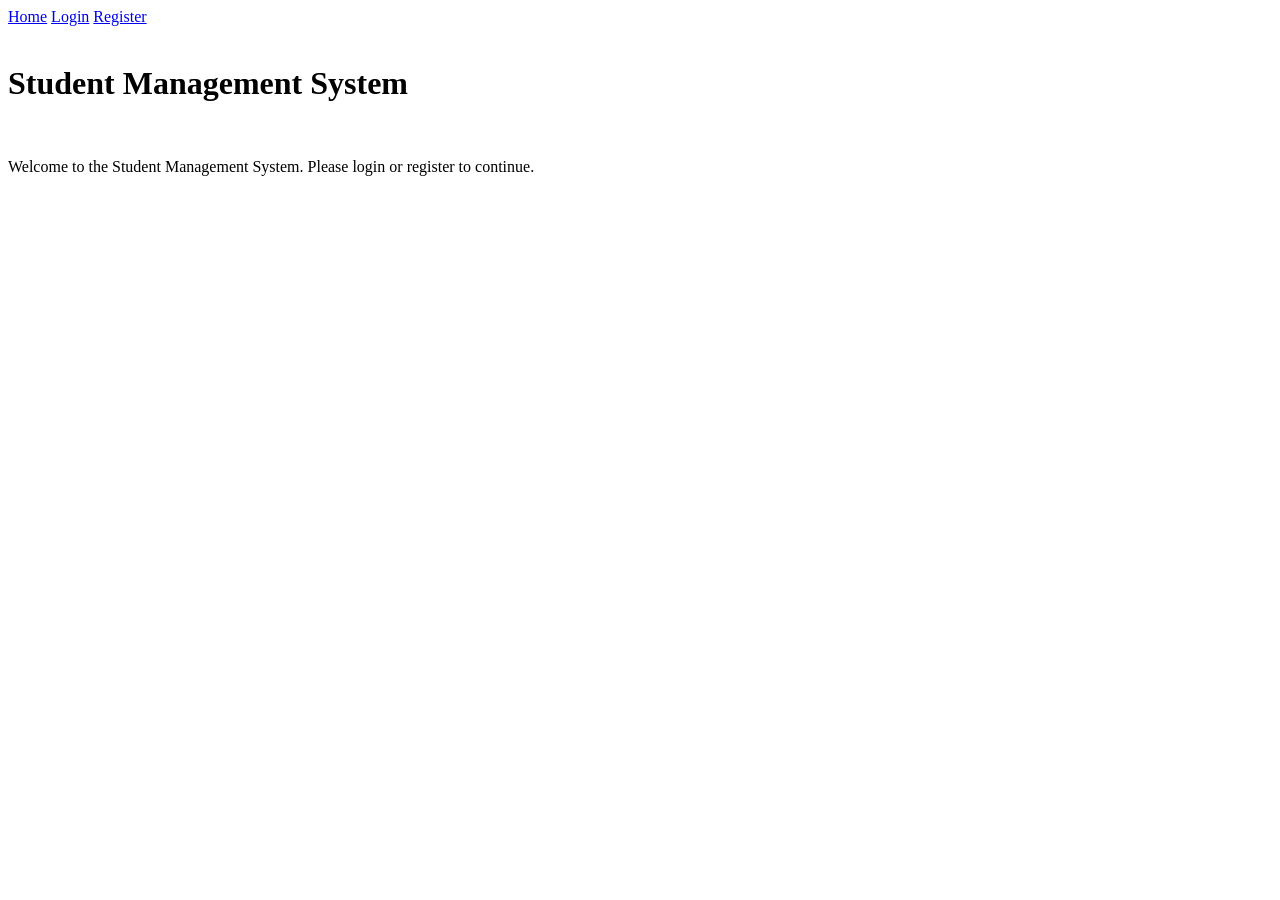
==== index.html @ 5b926b3b "version 1 html" ====
<!-- Home , Login , Register -->

<!DOCTYPE html>
<html lang="en">
<head>
    <meta charset="UTF-8">
    <meta name="viewport" content="width=device-width, initial-scale=1.0">
    <title>Home</title>
</head>
<body>
    <a href="./index.html">Home</a>
    <a href="./login.html">Login</a>
    <a href="./register.html">Register</a>
    <br><br>
    <b><h1>Student Management System</h1></b>
    <br>
    <p>Welcome to the Student Management System. Please login or register to continue.</p>
</body>
</html>
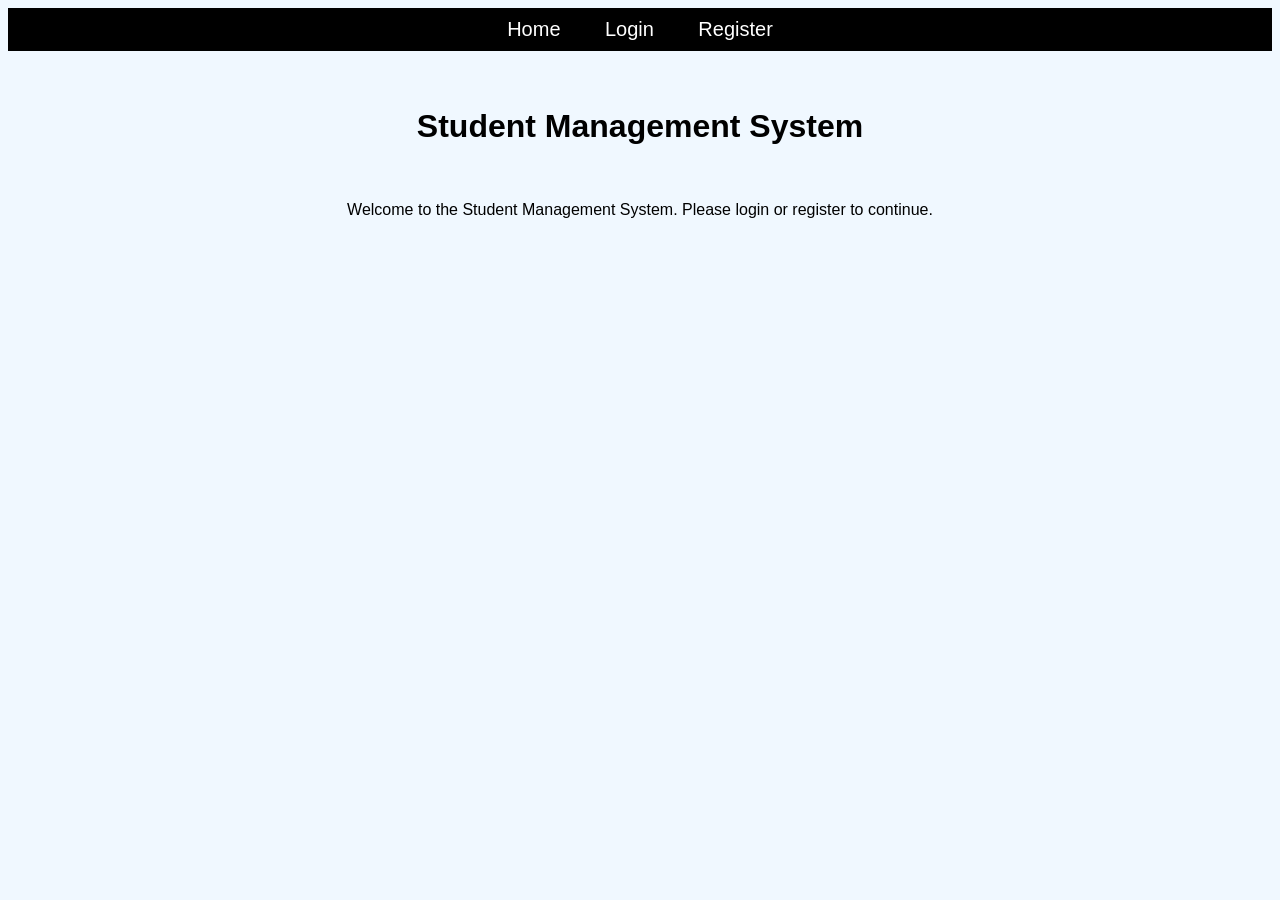
==== commit 8bd69f3c: "Version 2 CSS" ====
--- a/index.html
+++ b/index.html
@@ -6,11 +6,15 @@
     <meta charset="UTF-8">
     <meta name="viewport" content="width=device-width, initial-scale=1.0">
     <title>Home</title>
+    <link rel="stylesheet" href="./style.css">
+    <nav>
+        <a href="./index.html">Home</a>
+        <a href="./login.html">Login</a>
+        <a href="./register.html">Register</a>
+    </nav>
 </head>
 <body>
-    <a href="./index.html">Home</a>
-    <a href="./login.html">Login</a>
-    <a href="./register.html">Register</a>
+    
     <br><br>
     <b><h1>Student Management System</h1></b>
     <br>
--- a/style.css
+++ b/style.css
@@ -0,0 +1,114 @@
+body{
+    font-family: Arial, Helvetica, sans-serif;
+    background-color:aliceblue;
+    text-align: center;
+}
+nav{
+    background-color: black;
+    color: white;
+    padding: 10px;
+    text-align: center;
+}
+nav a{
+    color: white;
+    text-decoration: none;
+    margin: 0px 10px;
+    font-size: 20px;
+}
+nav a:hover{
+    color:burlywood;
+}
+
+form{
+    background-color:aliceblue;
+    width: 400px;
+    margin: auto;
+    padding: 20px;
+    border: 1px solid black;
+    border-radius: 3px;
+}
+form button{
+    width: 100%;
+    background-color: black;
+    color: white;
+    padding: 10px 20px;
+    border: none;
+    border-radius: 5px;
+    cursor: pointer;
+}
+
+form button:hover{
+    background-color: burlywood;
+}
+
+form > input{
+    width: 100%;
+    padding: 10px;
+    margin: 5px 0px;
+    border: 1px solid black;
+    border-radius: 3px;
+    box-sizing: border-box;
+}
+h1{
+    text-align: center;
+}
+a{
+    text-decoration: none;
+    color: black;
+    /* border: 1px solid black; */
+    padding: 5px 10px;
+    border-radius: 5px;
+}
+a:hover{
+    color: burlywood;
+}
+
+table{
+    width: 80%;
+    margin: auto;
+    border-collapse: collapse;
+}
+table, th, td{
+    border: 1px solid black;
+}
+th, td{ 
+    padding: 10px;
+    text-align: center;
+}
+
+select{
+    width: 100%;
+    padding: 10px;
+    margin: 5px 0px;
+    border: 1px solid black;
+    border-radius: 3px;
+    box-sizing: border-box;
+    text-align: center ;
+}
+table a{
+    text-decoration: none;
+    color: white;
+    border: 1px solid black;
+    padding: 5px 10px;
+    border-radius: 5px;
+    background-color: black;
+}
+.logout-buttons{
+    display: flex;
+    justify-content: center;
+    /* gap: 20px; */
+    margin-top: 20px;
+}
+.logout-buttons a input{
+    width: 100px;
+    background-color: black;
+    color: white;
+    padding: 10px 20px;
+    border: none;
+    border-radius: 5px;
+    cursor: pointer;
+}
+.logout-buttons a input:hover{
+    background-color: burlywood;
+}
+
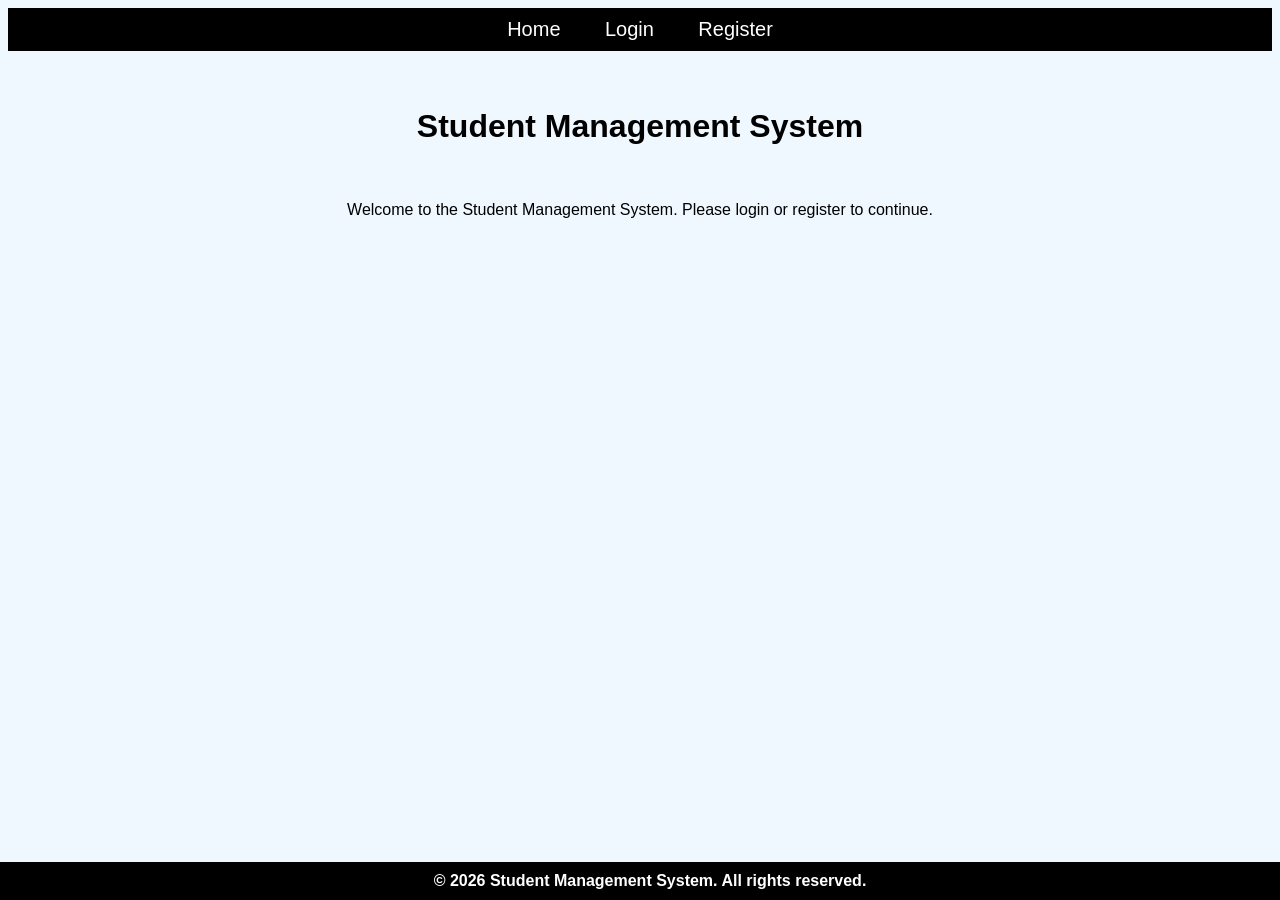
==== commit 2717670f: "Version 2.1 Copyrights reserved" ====
--- a/index.html
+++ b/index.html
@@ -20,4 +20,7 @@
     <br>
     <p>Welcome to the Student Management System. Please login or register to continue.</p>
 </body>
+<footer>
+        <b>&copy; 2026 Student Management System. All rights reserved.</b>
+    </footer>
 </html>
--- a/style.css
+++ b/style.css
@@ -111,4 +111,13 @@
 .logout-buttons a input:hover{
     background-color: burlywood;
 }
-
+footer{
+    position: fixed;
+    bottom: 0px;
+    left: 0px;
+    width: 100%;
+    background-color: black;
+    color: white;
+    padding: 10px;
+    align-items: center;
+}
